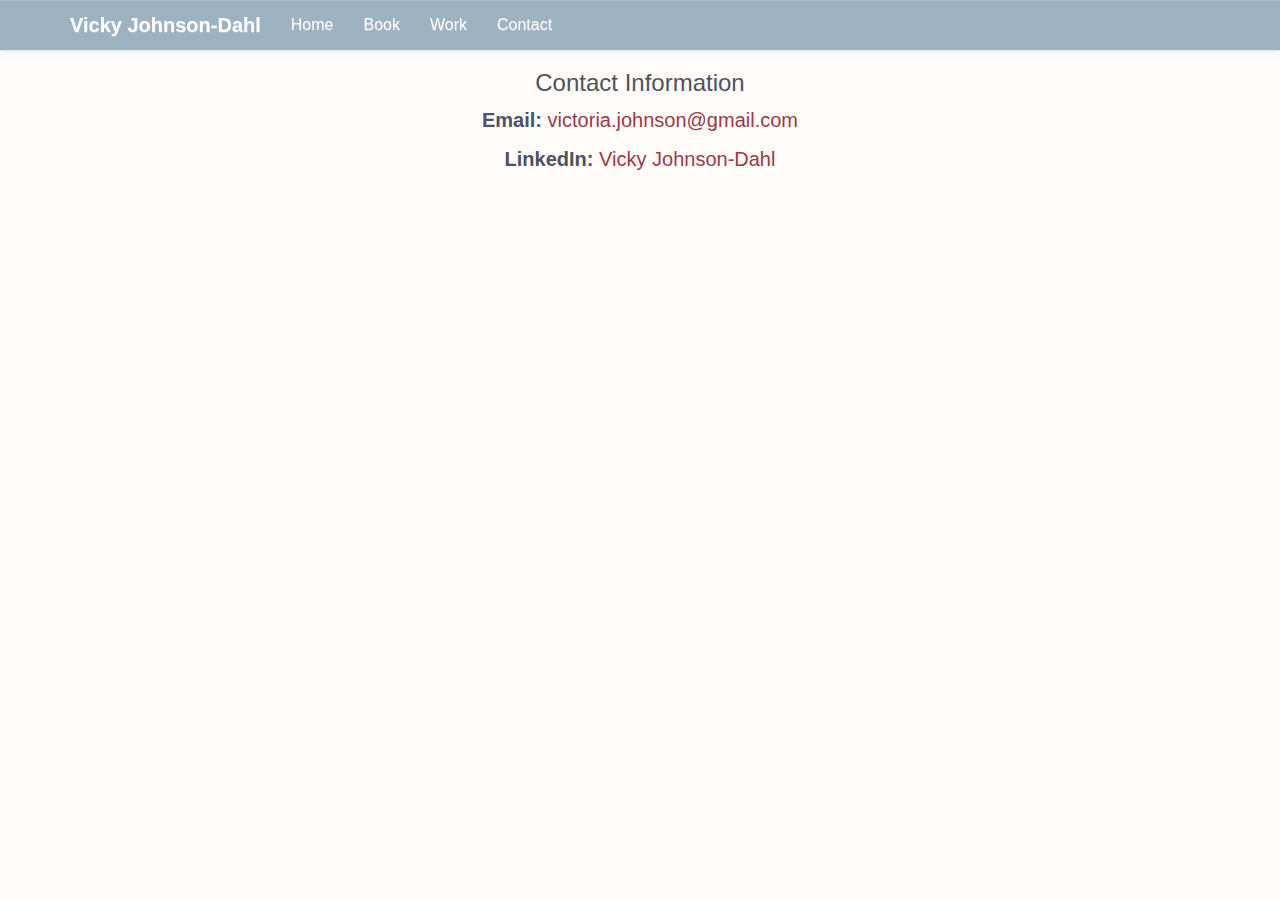
==== contact.html @ 0b2c0204 "uploading from brackets" ====
<!DOCTYPE html>
<html lang="en">
	<head>
		<meta charset="utf-8">
		<meta name="viewport" content="width=device-width, initial-scale=1"/>
		<meta name="keywords" content="maps, cartography"/>
		<title>Vicky Johnson-Dahl</title>
		
		<!--put your Bootstrap stylesheet links below this comment and above style.css-->
		<link rel="stylesheet" href="css/bootstrap.min.css">
		<link rel="stylesheet" href="css/bootstrap-theme.min.css">
		<link rel="stylesheet" href="css/style.css">
	</head>

	<body>
		<nav class="navbar navbar-default navbar-fixed-top"> <!-- Creates the navbar -->
		  <div class="container">
		    <div class="navbar-header"> <!-- Creates the navbar header -->
					<button type="button" class="navbar-toggle collapsed" data-toggle="collapse" data-target="#navbar" aria-expanded="false" aria-controls="navbar">
						<span class="sr-only">Toggle navigation</span> <!-- Used for screen readers for accessibility -->
						<span class="glyphicon glyphicon-menu-hamburger"></span>
						<span class="menu"> Menu</span>
					</button> <!-- Hamburger button for smaller devices -->
					<a class="navbar-brand" href="#">Vicky Johnson-Dahl</a> <!-- Your website brand name -->
		    </div>

		    <div id="navbar" class="collapse navbar-collapse"> <!-- Links to include in navbar -->
		      <ul class="nav navbar-nav">  <!-- Unordered list for links on navbar -->
		        <li><a href="index.html">Home</a></li>
                <li><a href="https://beltpublishing.com/products/buffalo-in-50-maps">Book</a></li>
                <li><a href="work.html">Work</a></li>
                <li><a href="contact.html">Contact</a></li>

		      </ul>
		    </div> <!-- end .navbar-collapse -->
		  </div> <!-- end .container -->
		</nav> <!-- end navigation bar -->
        
  <body class="text-center">

  <div class="cover-container d-flex h-100 p-3 mx-auto flex-column">
        <div class="container">
            <div class="row">
                <div class="col-md-6 col-md-offset-3">
                    <h3>Contact Information</h3>
                    <p><strong>Email:</strong> <a href="mailto:victoria.johnson@gmail.com">victoria.johnson@gmail.com</a></p>
                    <p><strong>LinkedIn:</strong> <a href="https://www.linkedin.com/in/vicky-johnson-dahl/">Vicky Johnson-Dahl</a></p>
                </div>
            </div>
        </div>
    </div>
    

		<!--put your external script links here-->
		<script type="text/javascript" src="lib/jquery-1.11.3.js"></script>
		<script type="text/javascript" src="lib/bootstrap.min.js"></script>
	</body>
</html>
---- css/style.css ----
/***** NAVBAR *****/
.navbar-default {
  background-color: #9eb3c2;
  border-radius: 0;
  background-image: none;
}

/* Navbar title */
.navbar-default .navbar-brand {
  color: #fffcf9;
  font-size: 20px;
  font-weight: bold;
}

/* Navbar hover effects */
.navbar-default .navbar-brand:hover,
.navbar-default .navbar-brand:focus,
.navbar-default .navbar-nav > li > a:hover,
.navbar-default .navbar-nav > li > a:focus {
    color: #4f5165;
}

/* Navbar links */
.navbar-default .navbar-nav > li > a {
  color: #fffcf9;
  font-size: 16px;
}

/* Navbar collapsed styles */
.navbar-header .navbar-toggle {
  color: #474044;
}

.navbar-header .navbar-toggle:hover,
.navbar-header .navbar-toggle:focus {
  background-color: #4f5165;
  color: #4f5165;
}

/*** Portfolio pieces ***/
.portfolio-thumbnail {
  background-color: #fffcf9;
  border-color: #4f5165;
  border-width: 2px;
  width: 95%;
}

.portfolio-thumbnail:hover {
  border-color: #4f5165;
}

.portfolio-title {
  font-weight: bold;
}

.portfolio-description {
}

.portfolio-image {
}

#about-world {
  max-height: 200px;
}

.resume h3 {
  font-weight: bold;
}

hr {
  border-color: #fffcf9;
  border-width: 2px;
}

p {
  font-size: 20px;
}

a {
  color: #9C3848;
}

a:hover {
  color: #4f5165;
}

.jumbotron {
  background-color: #4f5165;
  text-align: center;
  color: #fffcf9;
  padding: 2%;
}

.jumbotron h2 {
  font-size: 36px;
  font-weight: bold;
}

.cover {
  padding: 0 1.5rem;
}


body {
  padding-top: 50px;
  font-family: 'Gill Sans', sans-serif;
  background-color: #fffcf9;
  color: #4f5165;
}
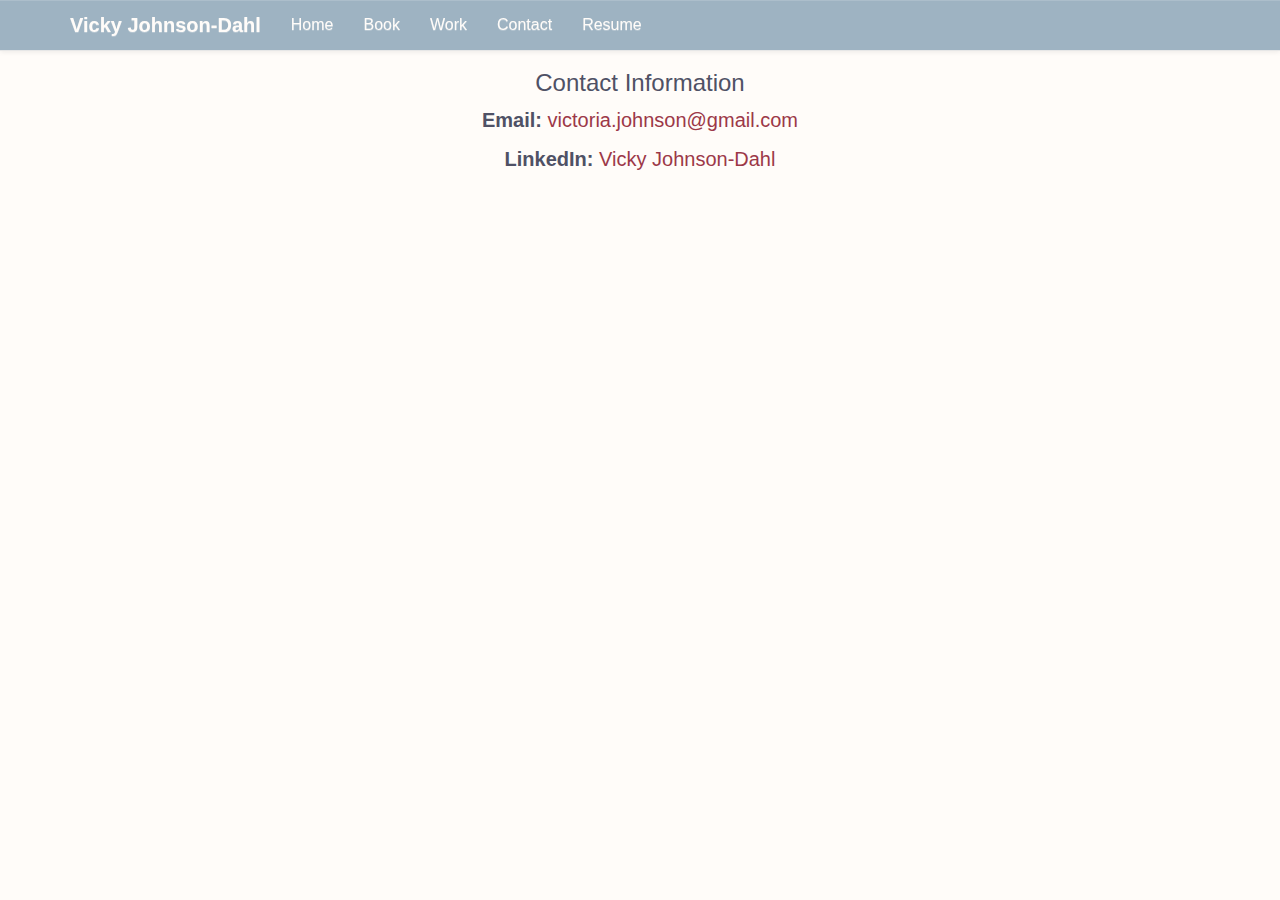
==== commit 5d21823c: "Update contact.html" ====
--- a/contact.html
+++ b/contact.html
@@ -30,6 +30,7 @@
                 <li><a href="https://beltpublishing.com/products/buffalo-in-50-maps">Book</a></li>
                 <li><a href="work.html">Work</a></li>
                 <li><a href="contact.html">Contact</a></li>
+		<li><a href="https://img1.wsimg.com/blobby/go/f5240b52-c71a-44bf-a005-bfe5af9ef2a1/Johnson-Dahl_Resume_2023-bac0468.pdf">Resume</a></li>
 
 		      </ul>
 		    </div> <!-- end .navbar-collapse -->
@@ -55,4 +56,4 @@
 		<script type="text/javascript" src="lib/jquery-1.11.3.js"></script>
 		<script type="text/javascript" src="lib/bootstrap.min.js"></script>
 	</body>
-</html>+</html>
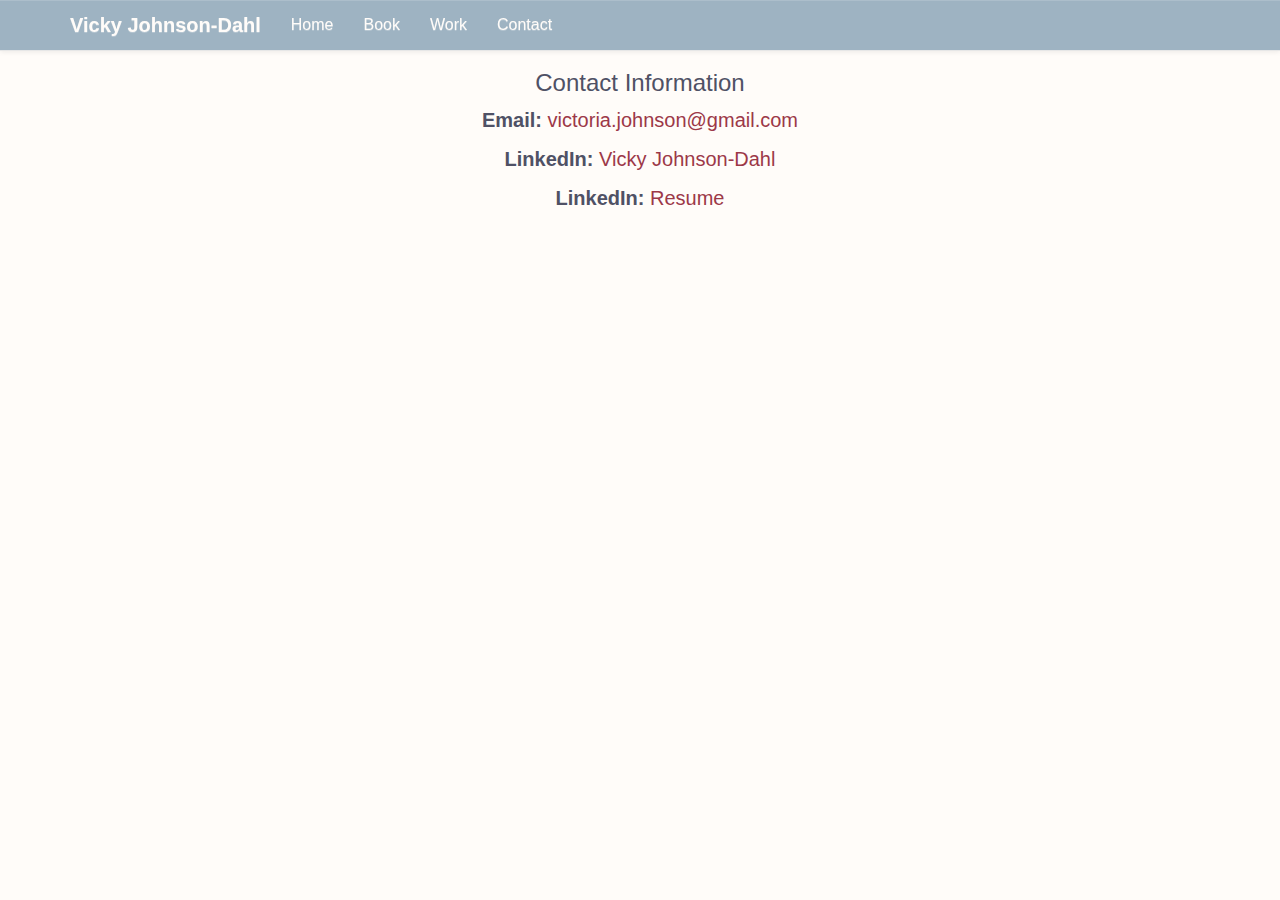
==== commit 3ff4b785: "Update contact.html" ====
--- a/contact.html
+++ b/contact.html
@@ -30,7 +30,6 @@
                 <li><a href="https://beltpublishing.com/products/buffalo-in-50-maps">Book</a></li>
                 <li><a href="work.html">Work</a></li>
                 <li><a href="contact.html">Contact</a></li>
-		<li><a href="https://img1.wsimg.com/blobby/go/f5240b52-c71a-44bf-a005-bfe5af9ef2a1/Johnson-Dahl_Resume_2023-bac0468.pdf">Resume</a></li>
 
 		      </ul>
 		    </div> <!-- end .navbar-collapse -->
@@ -46,6 +45,7 @@
                     <h3>Contact Information</h3>
                     <p><strong>Email:</strong> <a href="mailto:victoria.johnson@gmail.com">victoria.johnson@gmail.com</a></p>
                     <p><strong>LinkedIn:</strong> <a href="https://www.linkedin.com/in/vicky-johnson-dahl/">Vicky Johnson-Dahl</a></p>
+					<p><strong>LinkedIn:</strong> <a href="https://img1.wsimg.com/blobby/go/f5240b52-c71a-44bf-a005-bfe5af9ef2a1/Johnson-Dahl_Resume_2023-bac0468.pdf">Resume</a></p>
                 </div>
             </div>
         </div>
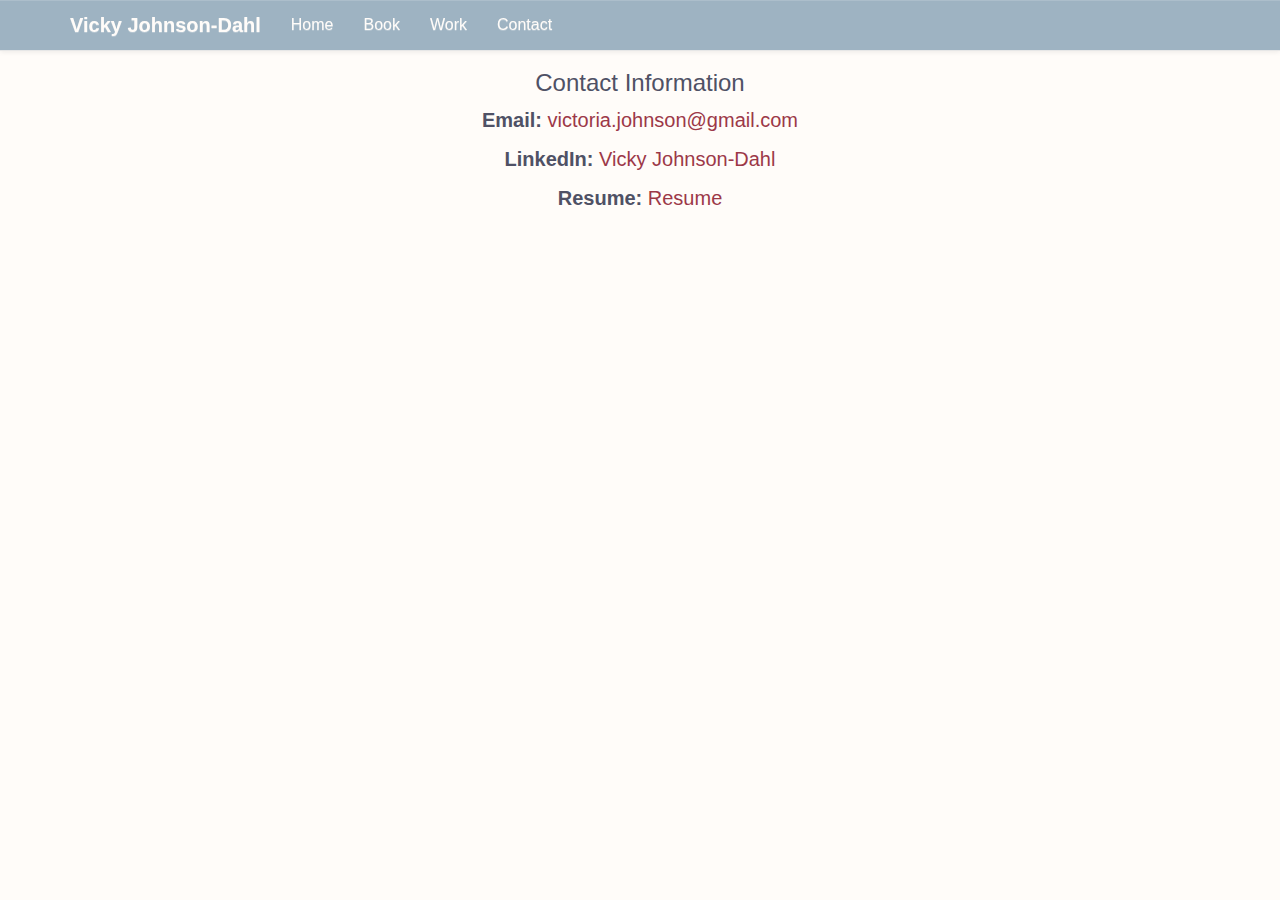
==== commit cfb50e90: "Update contact.html" ====
--- a/contact.html
+++ b/contact.html
@@ -45,7 +45,7 @@
                     <h3>Contact Information</h3>
                     <p><strong>Email:</strong> <a href="mailto:victoria.johnson@gmail.com">victoria.johnson@gmail.com</a></p>
                     <p><strong>LinkedIn:</strong> <a href="https://www.linkedin.com/in/vicky-johnson-dahl/">Vicky Johnson-Dahl</a></p>
-					<p><strong>LinkedIn:</strong> <a href="https://img1.wsimg.com/blobby/go/f5240b52-c71a-44bf-a005-bfe5af9ef2a1/Johnson-Dahl_Resume_2023-bac0468.pdf">Resume</a></p>
+					<p><strong>Resume:</strong> <a href="https://img1.wsimg.com/blobby/go/f5240b52-c71a-44bf-a005-bfe5af9ef2a1/Johnson-Dahl_Resume_2023-bac0468.pdf">Resume</a></p>
                 </div>
             </div>
         </div>
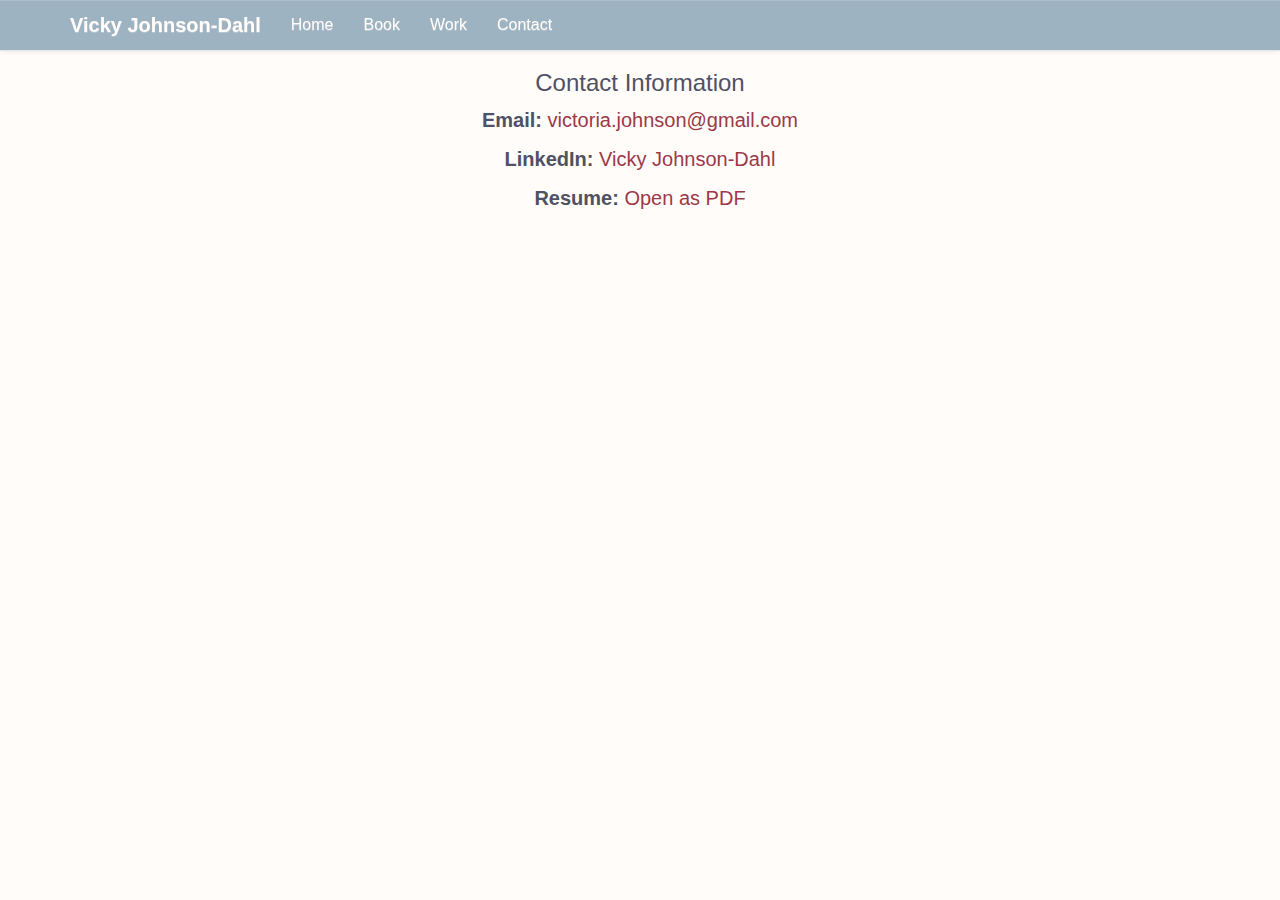
==== commit 3e7ff956: "Update contact.html" ====
--- a/contact.html
+++ b/contact.html
@@ -45,7 +45,7 @@
                     <h3>Contact Information</h3>
                     <p><strong>Email:</strong> <a href="mailto:victoria.johnson@gmail.com">victoria.johnson@gmail.com</a></p>
                     <p><strong>LinkedIn:</strong> <a href="https://www.linkedin.com/in/vicky-johnson-dahl/">Vicky Johnson-Dahl</a></p>
-					<p><strong>Resume:</strong> <a href="https://img1.wsimg.com/blobby/go/f5240b52-c71a-44bf-a005-bfe5af9ef2a1/Johnson-Dahl_Resume_2023-bac0468.pdf">Resume</a></p>
+					<p><strong>Resume:</strong> <a href="https://img1.wsimg.com/blobby/go/f5240b52-c71a-44bf-a005-bfe5af9ef2a1/Johnson-Dahl_Resume_2023-bac0468.pdf">Open as PDF</a></p>
                 </div>
             </div>
         </div>
